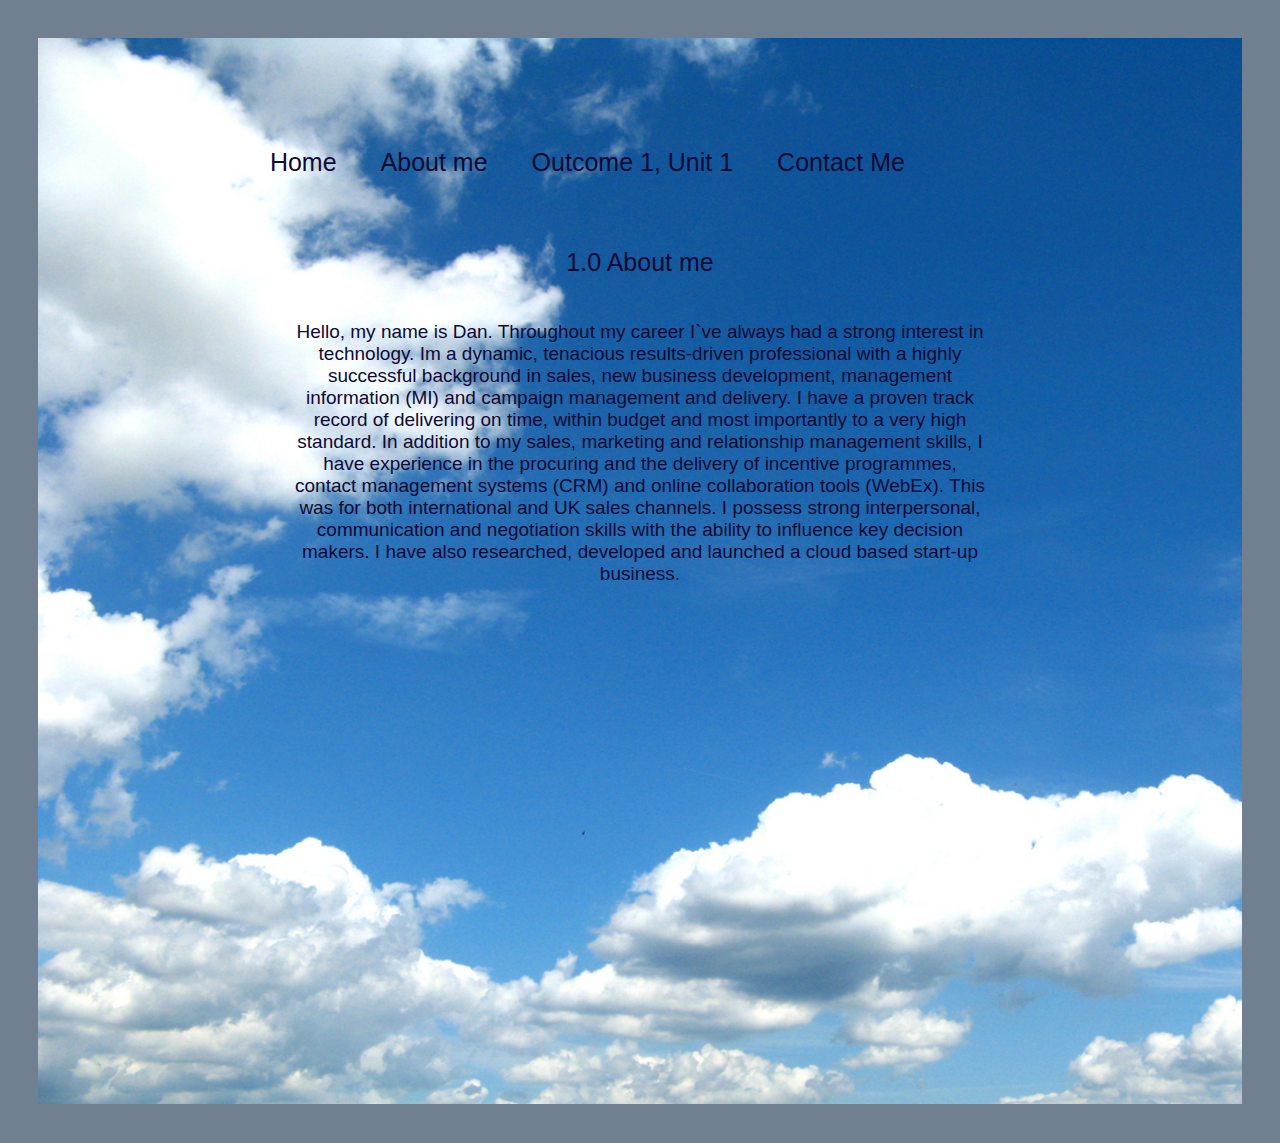
==== aboutme.html @ 77384e20 "initial commit" ====
<!DOCTYPE html>
<html lang="en">
<head>
    <meta charset="UTF-8">
    <link rel="stylesheet" type="text/css" href="main.css">
        <title>About me - My own website!</title>
</head>
<div class="textImage">  
    <body>
        <header>
                <div>
                    <ul class="nav_links">
                        <li><a href="index.html">Home</a></li>
                        <li><a href="aboutme.html">About me</a></li>
                        <li><a href="outcomeone.html">Outcome 1, Unit 1</a></li>
                        <li><a href="contact.html">Contact Me</a></li>
                    </ul>
                </div>
        </header>
    <div class="box">
        <h3>1.0 About me</h3>
        <p class="innerBox">Hello, my name is Dan. Throughout my career I`ve always had a strong interest in technology. Im a dynamic, tenacious results-driven professional with a highly successful background in sales, new business development, management information (MI) and campaign management and delivery. I have a proven track record of delivering on time, within budget and most importantly to a very high standard. In addition to my sales, marketing and relationship management skills, I have experience in the procuring and the delivery of incentive programmes, contact management systems (CRM) and online collaboration tools (WebEx). This was for both international and UK sales channels. I possess strong interpersonal, communication and negotiation skills with the ability to influence key decision makers. I have also researched, developed and launched a cloud based start-up business.</p>
    </div>      

</body>
</div>
</html>
---- main.css ----
@import url('https://fonts.googleapis.com/css2?family=Montserrat&display=swap');

/* .box {
    background: blue;
} */

body {
        box-sizing: border-box;
    margin: 0;
    padding: 0;
    background-color: slategray;
}

.textImage {
    background-image: url(clouds.jpg);
    background-size: cover;
    justify-content: center;
    padding: 5%;
    margin: 3%;
}

li {
    font-family: "Montserrart", sans-serif;
    font-weight: 500;
    font-size: 25px;
    text-align: center;
    color: rgb(16, 10, 53);
    text-decoration: none;
    display: flex;
    justify-content: flex-end;


}

a, h1, h2, h3 {
        font-family: "Montserrart", sans-serif;
        font-weight: 500;
        font-size: 25px;
        text-align: center;
        color: rgb(16, 10, 53);
        text-decoration: none;
}

p {
    font-family: "Montserrart", sans-serif;
    font-weight: 500;
    font-size: 19px;
    justify-content: center;
    color: rgb(16, 10, 53);
    text-decoration: none;
}

header {
        display: flex;
        justify-content: space-between;
        align-items: center;
        padding: 30px 10%;
}

.nav_links li {
    list-style: none;
}

.nav_links li {
    display: inline-block;
    padding: 0px 20px;
}

.nav_links li a {
    transition: all;
}

.nav_links li a:hover {
    color: royalblue;
}

.box {
    /* width: 500px;
    height: 500px; */
    background-size: cover;
    justify-content: center;
    text-align: center;
    display: flex;
    flex-direction: column;
    justify-content: center;
    align-items: center;


}

.innerBox {
    width: 700px;
  height: 700px;
}






/* h1 {
    color: white;
}

h2 {
    color: white;
}

a {
    list-style-type: none;
    display: inline-block;
    color: white;
    display: flex;
    flex-direction: row;
}

h3 {
    color: white;
}

p {
    color: white;
}

li {
    color: white;
}


body {
    background-image: url("sky.jpg");
    background-size: cover;
    padding: 10px;
    margin: 10px
    
  }


  @import url('https://fonts.googleapis.com/css2?family=Montserrat&display=swap');

  h1 {
    display: inline-flex ;
    background-color: rgb(44, 98, 248) ;
    padding: 10px 10px 10px 10px;
    border: 2px solid rgb(150, 202, 236) ;
    color:whitesmoke;
    font-size: 32px ; 

  }

  p {background-color: rgb(44, 98, 248) ;
    display: inline-flex;
    padding: 10px 10px 10px 10px; 
    border: 2px solid rgb(150, 202, 236);
    color: whitesmoke ;
    font-size: 18px

  }

  li {background-color: rgb(44, 98, 248) ;
    display: inline-flex;
    padding: 10px 10px 10px 10px; 
    border: 2px solid rgb(150, 202, 236);
    color: whitesmoke ;
    font-size: 18px

  } */
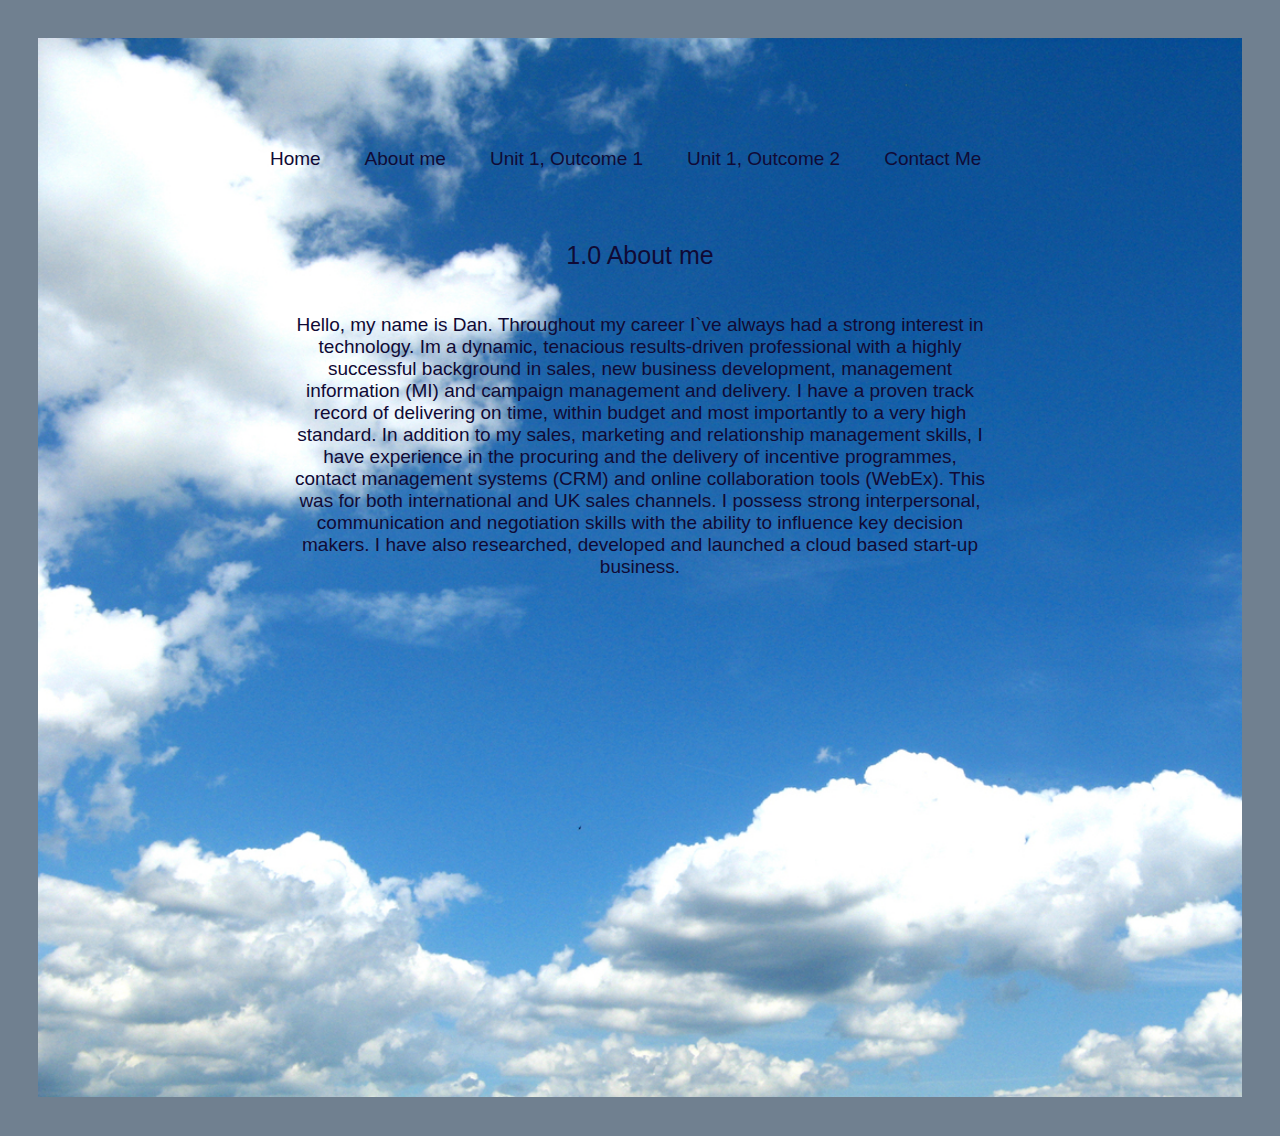
==== commit 2605572a: "added new pages" ====
--- a/aboutme.html
+++ b/aboutme.html
@@ -12,7 +12,8 @@
                     <ul class="nav_links">
                         <li><a href="index.html">Home</a></li>
                         <li><a href="aboutme.html">About me</a></li>
-                        <li><a href="outcomeone.html">Outcome 1, Unit 1</a></li>
+                        <li><a href="outcomeone.html">Unit 1, Outcome 1</a></li>
+                        <li><a href="outcometwo.html">Unit 1, Outcome 2</a></li>
                         <li><a href="contact.html">Contact Me</a></li>
                     </ul>
                 </div>
--- a/main.css
+++ b/main.css
@@ -22,7 +22,7 @@
 li {
     font-family: "Montserrart", sans-serif;
     font-weight: 500;
-    font-size: 25px;
+    font-size: 19px;
     text-align: center;
     color: rgb(16, 10, 53);
     text-decoration: none;
@@ -32,7 +32,7 @@
 
 }
 
-a, h1, h2, h3 {
+h1, h2, h3 {
         font-family: "Montserrart", sans-serif;
         font-weight: 500;
         font-size: 25px;
@@ -41,10 +41,10 @@
         text-decoration: none;
 }
 
-p {
+p, a {
     font-family: "Montserrart", sans-serif;
     font-weight: 500;
-    font-size: 19px;
+    font-size: 16x;
     justify-content: center;
     color: rgb(16, 10, 53);
     text-decoration: none;
@@ -91,9 +91,22 @@
 .innerBox {
     width: 700px;
   height: 700px;
+  font-family: "Montserrart", sans-serif;
+    font-weight: 500;
+    font-size: 19px;
 }
 
-
+.innerItem {
+    width: 700px;
+  height: 300px;
+  font-family: "Montserrart", sans-serif;
+    font-weight: 500;
+    font-size: 14px;
+    display: flex;
+    flex-direction: column;
+    justify-content: center;
+    align-items: center;
+}
 
 
 
